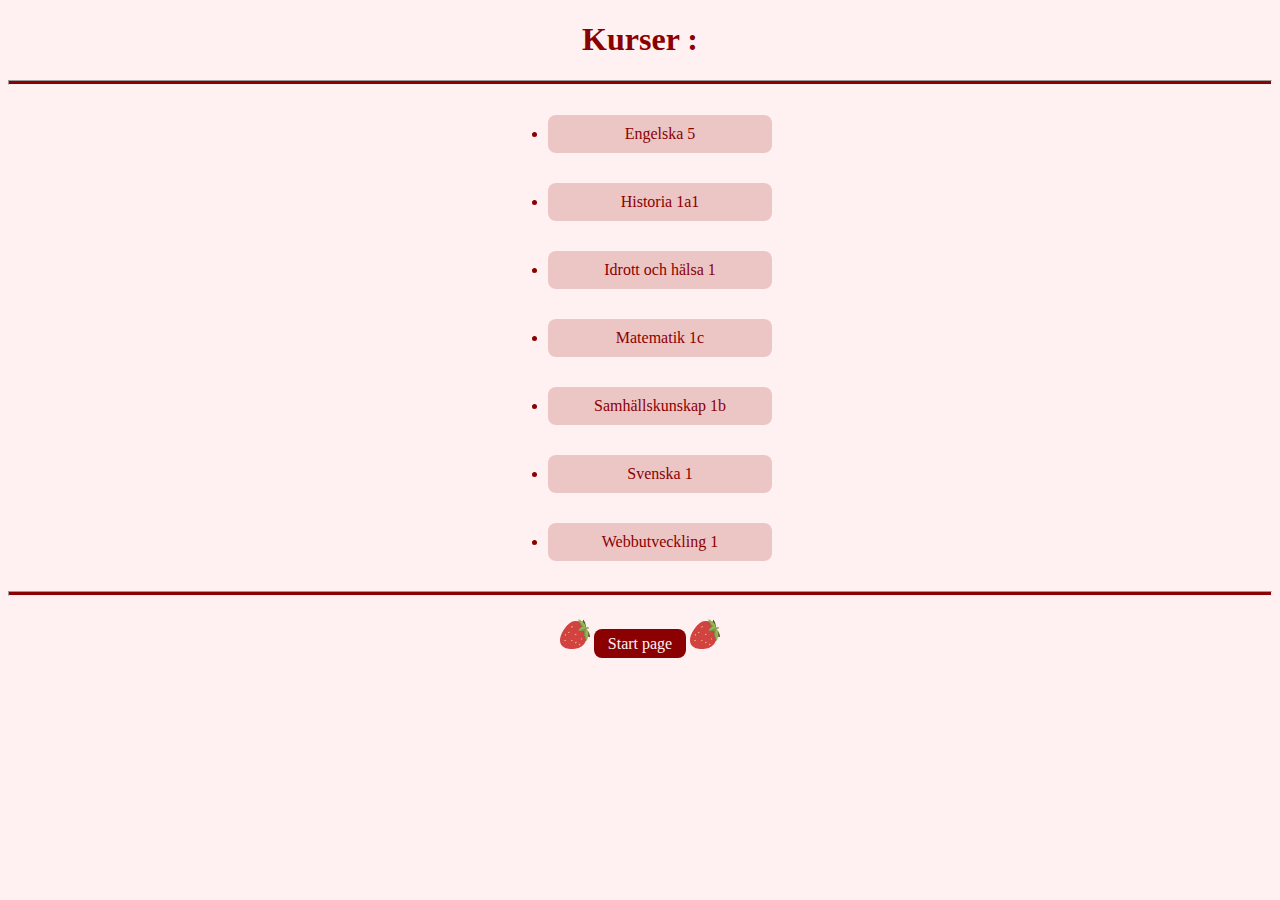
==== courses.html @ eef50483 "initial kod dump" ====
<!DOCTYPE html>
<html>
<head>
    <link rel="stylesheet" href="./css/style.css">
</head>
<body>
<h1>Kurser :</h1>
<hr>
<ul>
    <li>Engelska 5</li>
    <li>Historia 1a1</li>
    <li>Idrott och hälsa 1</li>
    <li>Matematik 1c</li>
    <li>Samhällskunskap 1b</li>
    <li>Svenska 1</li>
    <li>Webbutveckling 1</li>
</ul>
<hr>
    <img src="strawberry.png" class="strawberry-image">
    <a href="index.html" class="start-button">Start page</a>
    <img src="strawberry.png" class="strawberry-image">
</body>
</html>
---- css/style.css ----
body{
    font-family: Georgia, 'Times New Roman', Times, serif;
    background-color: #fff1f1;
    color:darkred;
    text-align: center;
}

.cv-title {
    color: darkred;
    text-decoration: none;
    font-family: system-ui, -apple-system, BlinkMacSystemFont, 'Segoe UI', Roboto, Oxygen, Ubuntu, Cantarell, 'Open Sans', 'Helvetica Neue', sans-serif;
}

.cv-link {
    color: darkred;
    text-decoration: none;
    margin: 200px;
}

hr {
    background-color: darkred;
    height: 3px;
}

.strawberry-image{
    height: 30px;
    width: 30px;
    margin-top: 15px;
}

.start-button{
    color: #fff1f1;
    background-color: darkred;
    margin-top: 30px;
    padding: 6px 14px;
    border-radius: 8px;
    text-decoration: none;
}

ul li {
    background-color: #ecc5c5;
    color: darkred;
    padding: 10px;
    margin-bottom: 30px;
    margin-left: 500px;
    margin-right: 500px;
    margin-top: 30px;
    border-radius: 8px;
}

.interests-card {
    width: 345px;
    height: 180px;
    border: 1px solid darkred;
    border-radius: 5px;
    margin: 10px 5px;
    padding: 4px;
    margin: auto; 
}

.interests-text{
    padding-top: 40px;
}

.me-text{
    float: cneter;
    margin-left: 400px;
    margin-right: 400px;
}
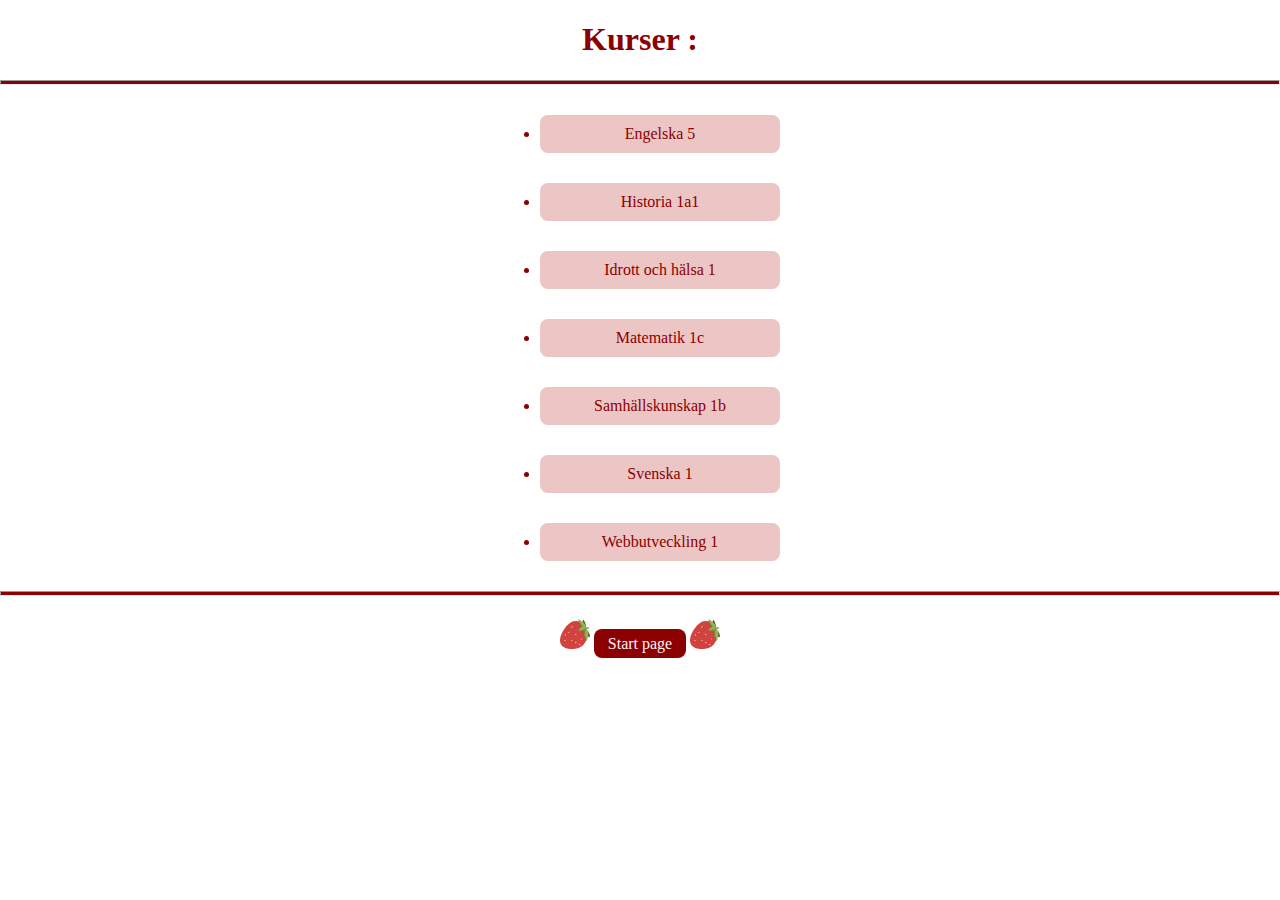
==== commit ffa6a684: "Update style.css" ====
--- a/courses.html
+++ b/courses.html
@@ -16,9 +16,9 @@
     <li>Webbutveckling 1</li>
 </ul>
 <hr>
-    <img src="strawberry.png" class="strawberry-image">
+    <img src="./images/strawberry.png" class="strawberry-image">
     <a href="index.html" class="start-button">Start page</a>
-    <img src="strawberry.png" class="strawberry-image">
+    <img src="./images/strawberry.png" class="strawberry-image">
 </body>
 </html>
 
--- a/css/style.css
+++ b/css/style.css
@@ -1,19 +1,23 @@
 body{
     font-family: Georgia, 'Times New Roman', Times, serif;
-    background-color: #fff1f1;
     color:darkred;
     text-align: center;
+    margin: 0;
 }
 
 .cv-title {
-    color: darkred;
+    color: #fff1f1;
+    background-color: darkred;
+    margin-top: 30px;
+    padding: 6px 14px;
+    border-radius: 8px;
     text-decoration: none;
-    font-family: system-ui, -apple-system, BlinkMacSystemFont, 'Segoe UI', Roboto, Oxygen, Ubuntu, Cantarell, 'Open Sans', 'Helvetica Neue', sans-serif;
+    opacity: 0.87;
 }
 
 .cv-link {
-    color: darkred;
-    text-decoration: none;
+    color: #ecc5c5;
+    text-decoration: none;   
     margin: 200px;
 }
 
@@ -53,9 +57,10 @@
     height: 180px;
     border: 1px solid darkred;
     border-radius: 5px;
-    margin: 10px 5px;
+    margin: auto;
+    margin-bottom: 50px;
     padding: 4px;
-    margin: auto; 
+    padding-bottom: 225px;
 }
 
 .interests-text{
@@ -66,4 +71,26 @@
     float: cneter;
     margin-left: 400px;
     margin-right: 400px;
+}
+
+.cat-image {
+    width: 200px;  
+    height: auto;  
+    text-align: center;  
+    padding: 5px;  
+    border: 3px solid darkred; 
+    border-radius: 8px; 
+}
+
+.background-image {
+    background-image: url("../images/background.png");
+    color: #fff1f1;
+    background-size: cover;
+    padding-top: 50px;
+    padding-bottom: 50px;
+    border-style: none !important;
+    border: 0;
+    margin: 0;
+    width: inherit;
+    height: inherit;
 }